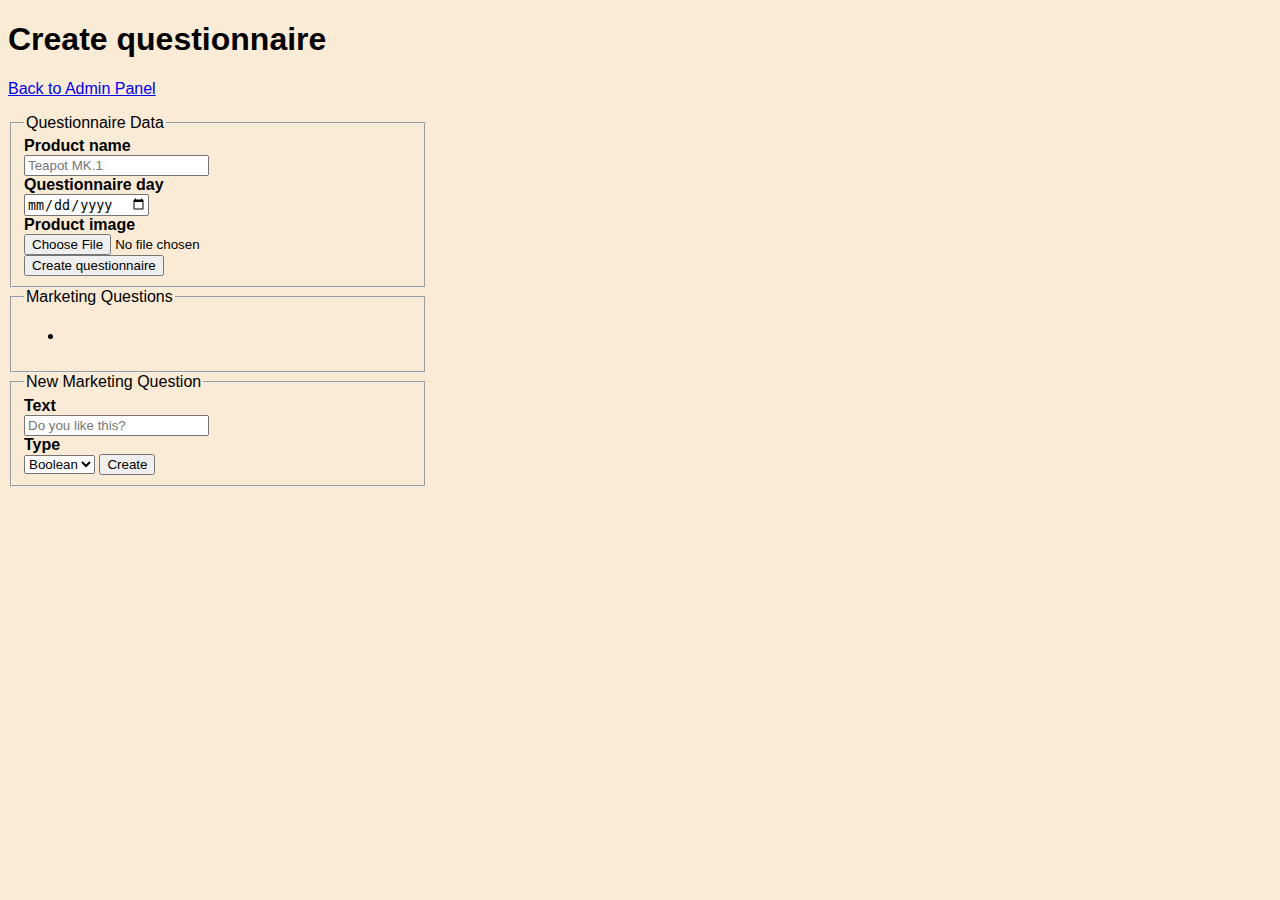
==== src/main/webapp/WEB-INF/templates/creation.html @ 4da401d1 "Add Admin Pages + Base Servlets" ====
<!DOCTYPE html>
<html lang="en" xmlns:th="http://www.thymeleaf.org">
<head>
    <meta charset="UTF-8">
    <title>Admin - Create</title>
    <link href="../../css/styles.css" th:href="@{/css/styles.css}" rel="stylesheet"/>
</head>
<body>
<h1>Create questionnaire</h1>
<p>
    <a href="admin">Back to Admin Panel</a>
</p>
<!--Show Error if there's an error -->
<div th:if="${errorMsg}">
    <p th:text="${errorMsg}"></p>
</div>
<!-- This renders if there's no error message -->
<div th:unless="${errorMsg}">
    <form method="post" action="CreateQuestionnaire">
        <fieldset>
            <legend>Questionnaire Data</legend>
            <label for="product-name">Product name</label>
            <input id="product-name" name="product-name" type="text" placeholder="Teapot MK.1">
            <label for="product-date">Questionnaire day</label>
            <input id="product-date" name="product-date" type="date">
            <label for="product-image">Product image</label>
            <input id="product-image" name="product-image" type="file">
            <br>
            <input type="submit" value="Create questionnaire">
        </fieldset>
    </form>
    <form>
        <fieldset>
            <legend>Marketing Questions</legend>
            <ul th:each="mq : ${marketing_questions}">
                <li th:id="${mq.id}">
                    <span th:text="${mq.question}"></span>
                    <span th:text="${mq.type.toString()}"></span>
                </li>
            </ul>
        </fieldset>
    </form>
    <form method="post" action="CreateQuestion">
        <fieldset>
            <legend>New Marketing Question</legend>
            <label for="question-text">Text</label>
            <input type="text" placeholder="Do you like this?" id="question-text" name="question-text">
            <label for="question-type">Type</label>
            <select id="question-type" name="question-type">
                <option value="0">Boolean</option>
                <option value="1">String</option>
                <option value="2">Number</option>
            </select>
            <input type="submit" value="Create">
        </fieldset>
    </form>
</div>
</body>
</html>
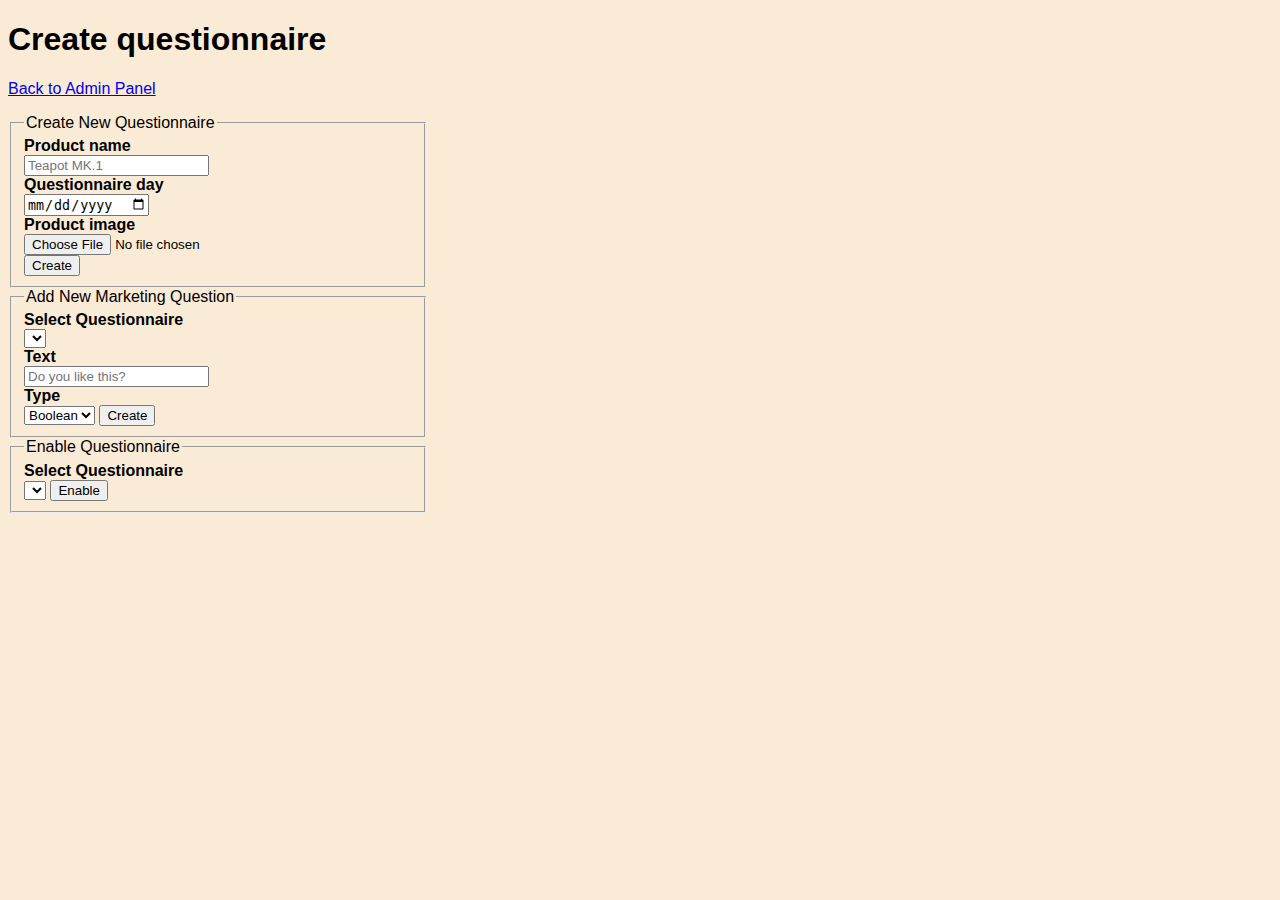
==== commit 8b6d9eda: "Improved comments" ====
--- a/src/main/webapp/WEB-INF/templates/creation.html
+++ b/src/main/webapp/WEB-INF/templates/creation.html
@@ -16,9 +16,10 @@
 </div>
 <!-- This renders if there's no error message -->
 <div th:unless="${errorMsg}">
-    <form method="post" action="CreateQuestionnaire">
+
+    <form method="post"  action="CreateQuestionnaire" enctype="multipart/form-data">
         <fieldset>
-            <legend>Questionnaire Data</legend>
+            <legend>Create New Questionnaire</legend>
             <label for="product-name">Product name</label>
             <input id="product-name" name="product-name" type="text" placeholder="Teapot MK.1">
             <label for="product-date">Questionnaire day</label>
@@ -26,34 +27,48 @@
             <label for="product-image">Product image</label>
             <input id="product-image" name="product-image" type="file">
             <br>
-            <input type="submit" value="Create questionnaire">
+            <input type="submit" name="Create questionnaire" value="Create">
         </fieldset>
     </form>
-    <form>
-        <fieldset>
-            <legend>Marketing Questions</legend>
-            <ul th:each="mq : ${marketing_questions}">
-                <li th:id="${mq.id}">
-                    <span th:text="${mq.question}"></span>
-                    <span th:text="${mq.type.toString()}"></span>
-                </li>
-            </ul>
-        </fieldset>
-    </form>
-    <form method="post" action="CreateQuestion">
-        <fieldset>
-            <legend>New Marketing Question</legend>
-            <label for="question-text">Text</label>
-            <input type="text" placeholder="Do you like this?" id="question-text" name="question-text">
-            <label for="question-type">Type</label>
-            <select id="question-type" name="question-type">
-                <option value="0">Boolean</option>
-                <option value="1">String</option>
-                <option value="2">Number</option>
-            </select>
-            <input type="submit" value="Create">
-        </fieldset>
-    </form>
+
+    <div th:if="${questionnaires}">
+        <form method="post" action="CreateMarketingQuestion">
+            <fieldset>
+                <legend>Add New Marketing Question</legend>
+                <label for="question-questionnaireID">Select Questionnaire</label>
+                <select name="question-questionnaireID" id="question-questionnaireID">
+                    <option th:each="q : ${questionnaires}" th:value="${q.getId()}" th:text="${q.getName()}" >
+                    </option>
+                </select>
+
+                <label for="question-text">Text</label>
+                <input type="text" placeholder="Do you like this?" id="question-text" name="question-text">
+                <label for="question-type">Type</label>
+                <select id="question-type" name="question-type">
+                    <option value="0">Boolean</option>
+                    <option value="1">String</option>
+                    <option value="2">Number</option>
+                    <option value="3">Rating</option>
+                </select>
+
+                <input type="submit" value="Create">
+            </fieldset>
+        </form>
+
+        <form method="post" action="EnableQuestionnaire">
+            <fieldset>
+                <legend>Enable Questionnaire</legend>
+                <label for="toBeEnabledId">Select Questionnaire</label>
+                <select name="toBeEnabledId" id="ToBeEnabledId">
+                    <option th:each="q : ${questionnaires}" th:value="${q.getId()}" th:text="${q.getName()}" >
+                    </option>
+                </select>
+
+                <input type="submit" value="Enable">
+            </fieldset>
+        </form>
+    </div>
+
 </div>
 </body>
 </html>